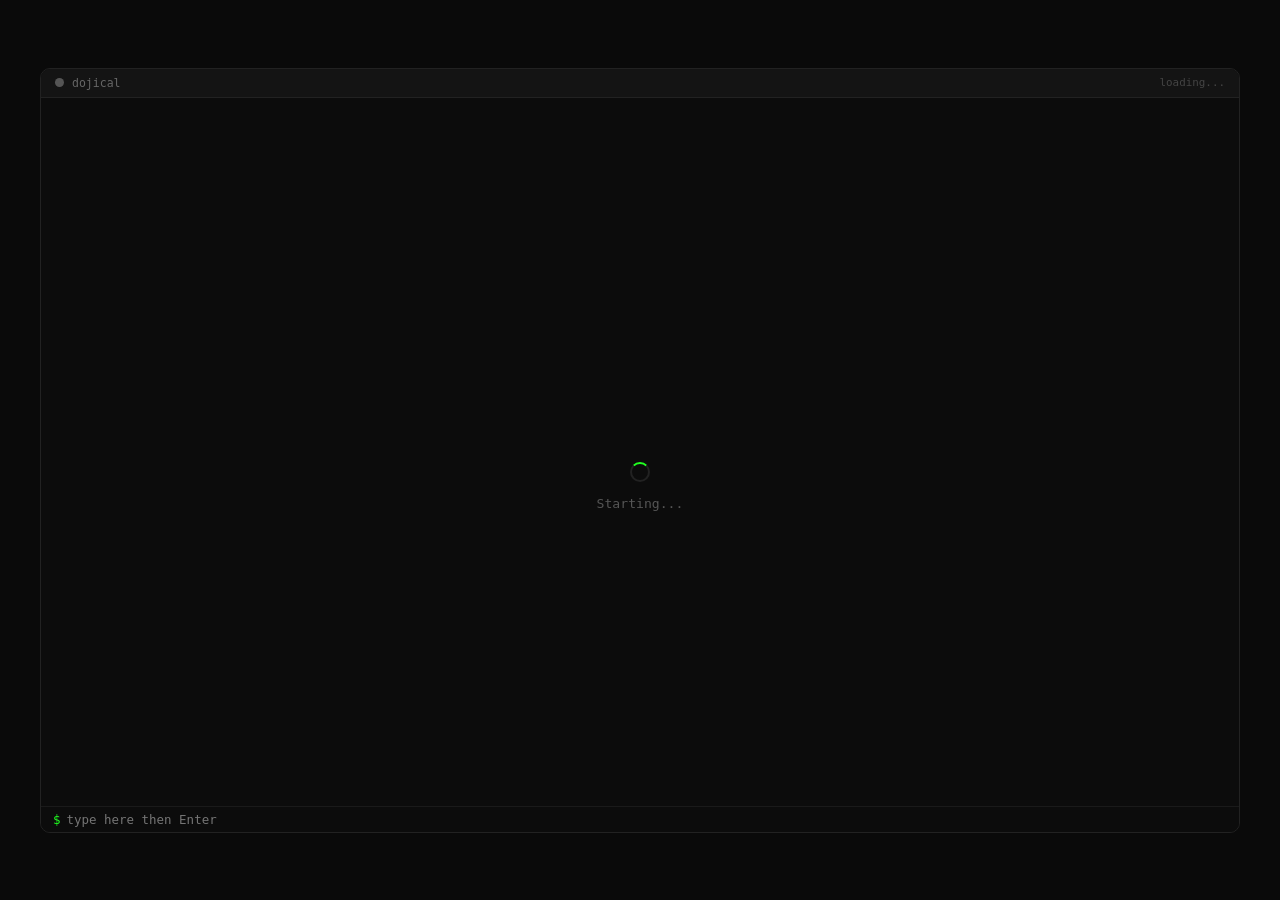
==== dojical-app/index.html @ 9f0d93bc "Add files via upload" ====
<!DOCTYPE html>
<html lang="en">
<head>
<meta charset="UTF-8">
<meta name="viewport" content="width=device-width, initial-scale=1.0">
<title>Dojical</title>
<script src="./coi-serviceworker.js"></script>
<style>
* { margin:0; padding:0; box-sizing:border-box; }
body { background:#0a0a0a; color:#e0e0e0; font-family:system-ui,sans-serif; min-height:100vh; display:flex; align-items:center; justify-content:center; padding:8px; }
.t { width:100%; max-width:1200px; height:85vh; background:#0c0c0c; border:1px solid #222; border-radius:10px; display:flex; flex-direction:column; overflow:hidden; }
.bar { background:#141414; padding:7px 14px; display:flex; align-items:center; gap:8px; border-bottom:1px solid #222; flex-shrink:0; }
.bar .d { width:9px; height:9px; border-radius:50%; background:#555; }
.bar .tt { font-family:"SF Mono",Consolas,monospace; font-size:0.72rem; color:#666; }
.bar .st { margin-left:auto; font-size:0.68rem; color:#444; font-family:"SF Mono",Consolas,monospace; }
#out { flex:1; overflow-y:auto; padding:10px 14px; font:0.78rem/1.45 "SF Mono",Consolas,monospace; color:#20ff20; background:#0c0c0c; white-space:pre-wrap; word-break:break-word; }
#out b { color:#20ff20; }
.il { display:flex; align-items:center; background:#0c0c0c; border-top:1px solid #1a1a1a; padding:5px 12px; flex-shrink:0; }
.il span { color:#20ff20; font-family:"SF Mono",Consolas,monospace; font-size:0.78rem; margin-right:6px; }
.il input { flex:1; background:transparent; border:none; outline:none; color:#20ff20; font-family:"SF Mono",Consolas,monospace; font-size:0.78rem; caret-color:#20ff20; }
#load { display:flex; align-items:center; justify-content:center; flex-direction:column; gap:12px; height:100%; color:#555; font-family:"SF Mono",Consolas,monospace; font-size:0.82rem; }
.spin { width:20px; height:20px; border:2px solid #222; border-top-color:#20ff20; border-radius:50%; animation:sp .7s linear infinite; }
@keyframes sp { to { transform:rotate(360deg); } }
</style>
</head>
<body>
<div class="t">
  <div class="bar">
    <span class="d" id="d"></span>
    <span class="tt">dojical</span>
    <span class="st" id="st">loading...</span>
  </div>
  <div id="out">
    <div id="load"><div class="spin"></div><span>Starting...</span></div>
  </div>
  <div class="il">
    <span id="prompt">$ </span>
    <input id="in" type="text" autocomplete="off" autocapitalize="off" spellcheck="false" placeholder="type here then Enter">
  </div>
</div>

<script>
var out = document.getElementById('out');
var inp = document.getElementById('in');
var st = document.getElementById('st');
var dot = document.getElementById('d');
var load = document.getElementById('load');

function prt(text, cls) {
  if (load) { load.remove(); load = null; }
  var d = document.createElement('div');
  d.textContent = text; if (cls) d.className = cls;
  out.appendChild(d); out.scrollTop = out.scrollHeight;
}
function status(s, ok) { st.textContent = s; dot.style.background = ok ? '#20ff20' : (s==='err'?'#ff4444':'#555'); }

var sab = new SharedArrayBuffer(8200);
var flag = new Int32Array(sab, 0, 1);
var data = new Uint8Array(sab, 4, 4096);

var promptFlag = new Int32Array(sab, 4100, 1);
var promptData = new Uint8Array(sab, 4104, 4096);
var promptEl = document.getElementById('prompt');

setInterval(function() {
  var plen = promptFlag[0];
  if (plen > 0) {
    var ptext = new TextDecoder().decode(promptData.slice(0, plen));
    promptFlag[0] = 0;
    promptEl.textContent = ptext + ' ';
  }
}, 25);

var w = new Worker('./worker.js');
w.postMessage({ type: 'init', sab: sab });

function send(val) {
  var enc = new TextEncoder();
  var bytes = enc.encode(val);
  data.set(bytes);
  flag[0] = bytes.length;
  Atomics.notify(flag, 0, 1);
}

inp.addEventListener('keydown', function(e) {
  if (e.key === 'Enter') {
    e.preventDefault();
    var v = inp.value; inp.value = '';
    if (v) prt(v);
    send(v);
    promptEl.textContent = '$ ';
  }
});

w.onmessage = function(e) {
  var m = e.data;
  if (m.type === 'stdout') prt(m.text);
  else if (m.type === 'stderr') prt(m.text, 'err');
  else if (m.type === 'status') status(m.text);
};
w.onerror = function(e) { prt('Worker error', 'err'); };

window.addEventListener('keydown', function(e) {
  if (e.key === 'Escape' || e.key === 'F3') {
    e.preventDefault();
    window.parent.postMessage({ type: 'dojical-key', key: e.key }, '*');
  }
});
</script>
</body>
</html>
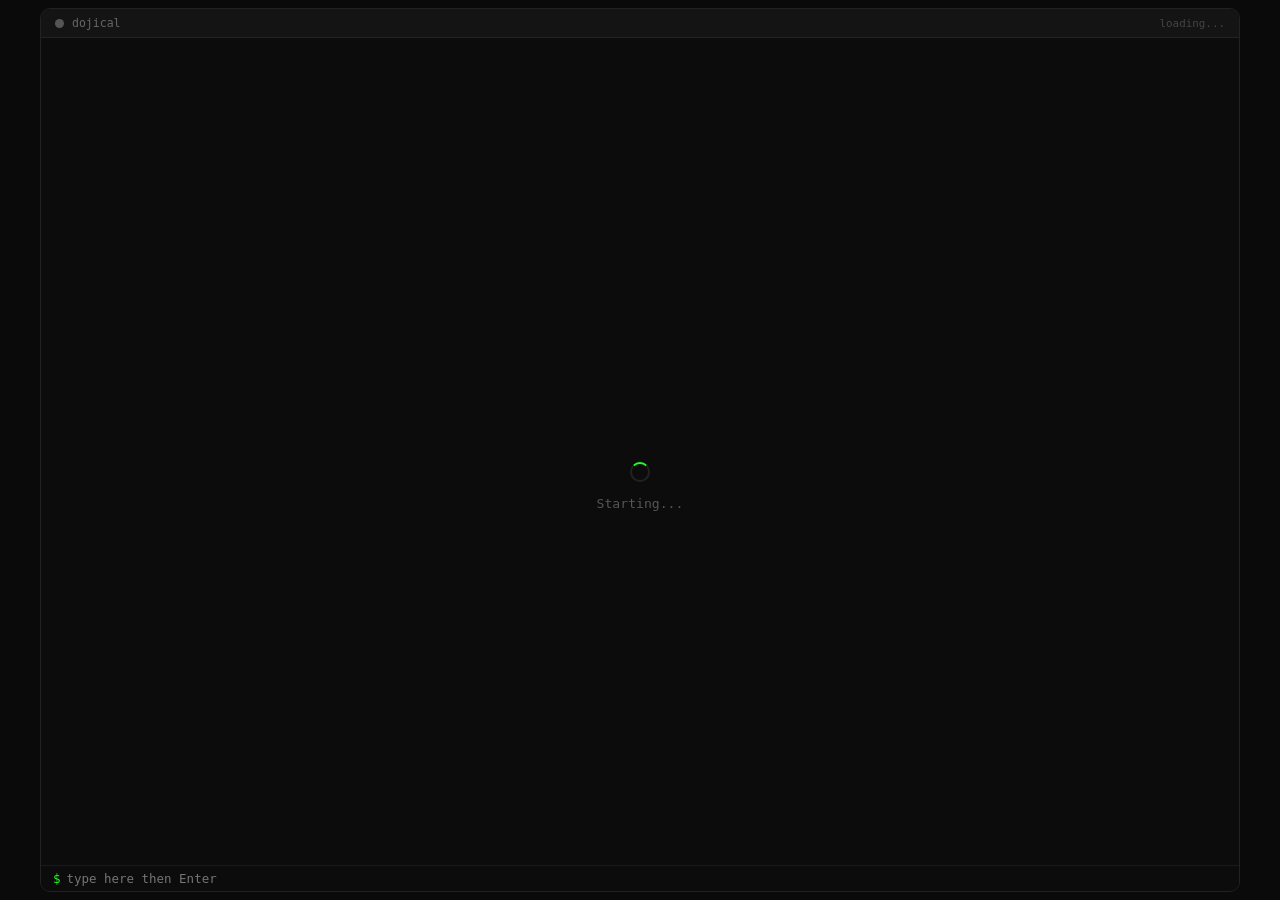
==== commit ee79d7da: "Add files via upload" ====
--- a/dojical-app/index.html
+++ b/dojical-app/index.html
@@ -2,13 +2,15 @@
 <html lang="en">
 <head>
 <meta charset="UTF-8">
-<meta name="viewport" content="width=device-width, initial-scale=1.0">
+<meta name="viewport" content="width=device-width, initial-scale=1.0, interactive-widget=resizes-content">
 <title>Dojical</title>
 <script src="./coi-serviceworker.js"></script>
 <style>
 * { margin:0; padding:0; box-sizing:border-box; }
-body { background:#0a0a0a; color:#e0e0e0; font-family:system-ui,sans-serif; min-height:100vh; display:flex; align-items:center; justify-content:center; padding:8px; }
-.t { width:100%; max-width:1200px; height:85vh; background:#0c0c0c; border:1px solid #222; border-radius:10px; display:flex; flex-direction:column; overflow:hidden; }
+html,body { height:100%; height:100dvh; overflow:hidden; overscroll-behavior:none; }
+body { background:#0a0a0a; color:#e0e0e0; font-family:system-ui,sans-serif; display:flex; align-items:center; justify-content:center; padding:8px; position:fixed; top:0;left:0;right:0;bottom:0; }
+.t { width:100%; max-width:1200px; height:100%; height:calc(100dvh - 16px); height:calc(var(--vvh) - 16px); background:#0c0c0c; border:1px solid #222; border-radius:10px; display:flex; flex-direction:column; overflow:hidden; }
+#in { touch-action:manipulation; }
 .bar { background:#141414; padding:7px 14px; display:flex; align-items:center; gap:8px; border-bottom:1px solid #222; flex-shrink:0; }
 .bar .d { width:9px; height:9px; border-radius:50%; background:#555; }
 .bar .tt { font-family:"SF Mono",Consolas,monospace; font-size:0.72rem; color:#666; }
@@ -40,6 +42,17 @@
 </div>
 
 <script>
+(function(){
+var d=document.documentElement;
+function svh(){ d.style.setProperty('--vvh', window.innerHeight+'px'); }
+svh();
+window.addEventListener('resize', svh);
+if (window.visualViewport) {
+ window.visualViewport.addEventListener('resize', svh);
+ window.visualViewport.addEventListener('scroll', svh);
+}
+})();
+
 var out = document.getElementById('out');
 var inp = document.getElementById('in');
 var st = document.getElementById('st');
